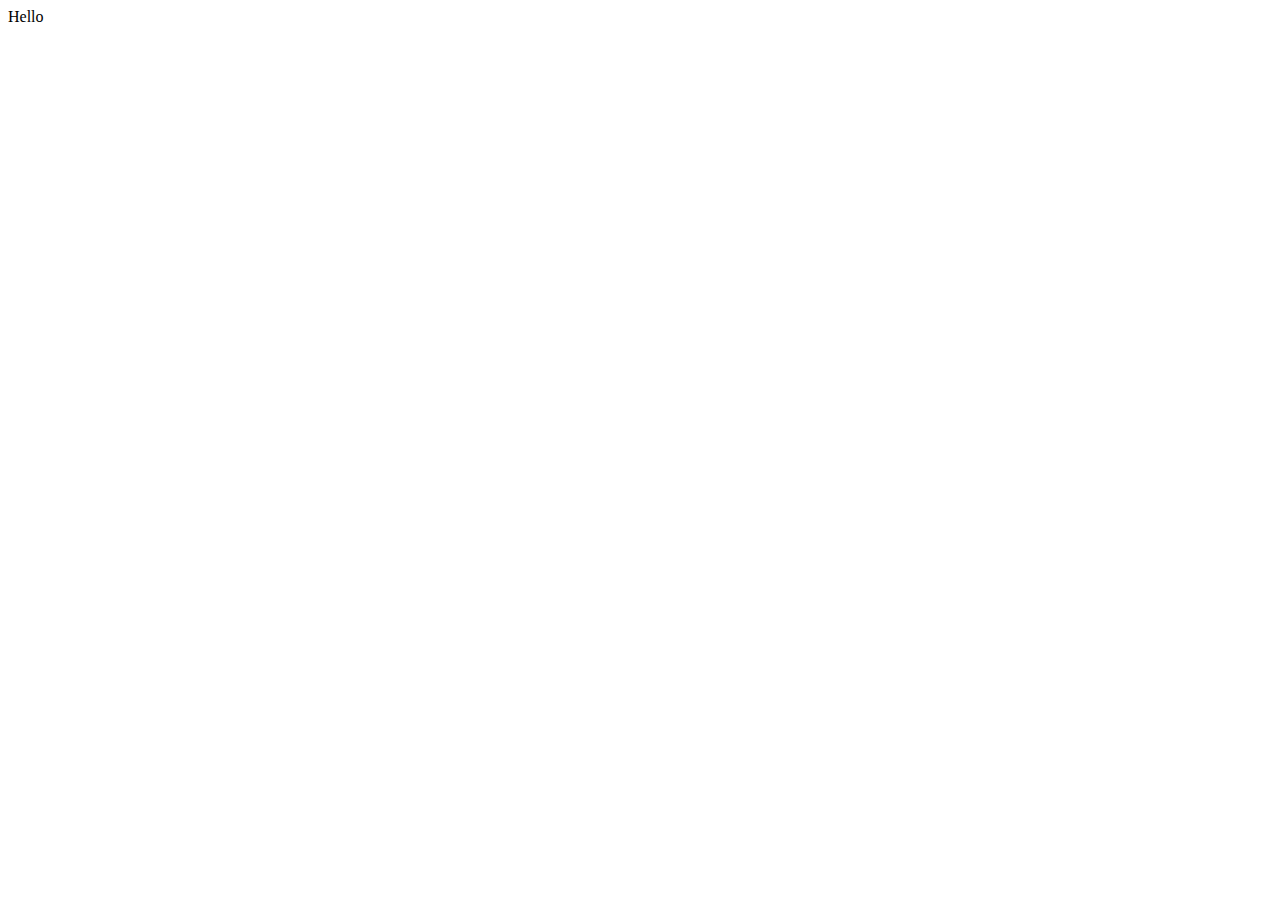
==== Index.html @ d68b2bf8 "Preparing to deploy" ====
<!DOCTYPE html>
<html lang="en">
<head>
    <meta charset="UTF-8">
    <meta http-equiv="X-UA-Compatible" content="IE=edge">
    <meta name="viewport" content="width=device-width, initial-scale=1.0">
    <title>Kiril</title>
</head>
<body>
    Hello
</body>
</html>
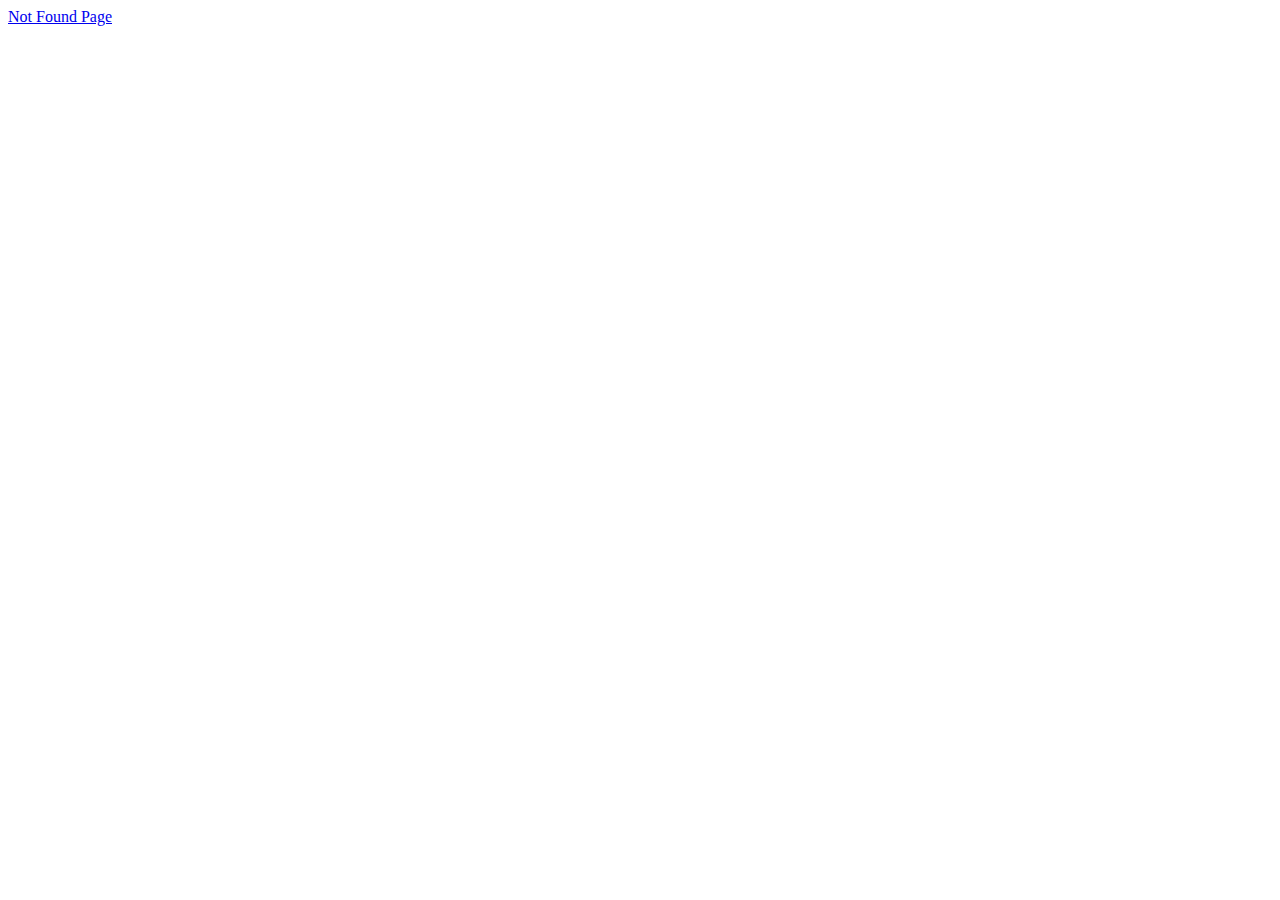
==== commit ac165063: "Added a link to home page" ====
--- a/Index.html
+++ b/Index.html
@@ -7,6 +7,7 @@
     <title>Kiril</title>
 </head>
 <body>
-    Hello
+    <a href="/responsive/01notFound/index.html">Not Found Page</a>
+    
 </body>
 </html>